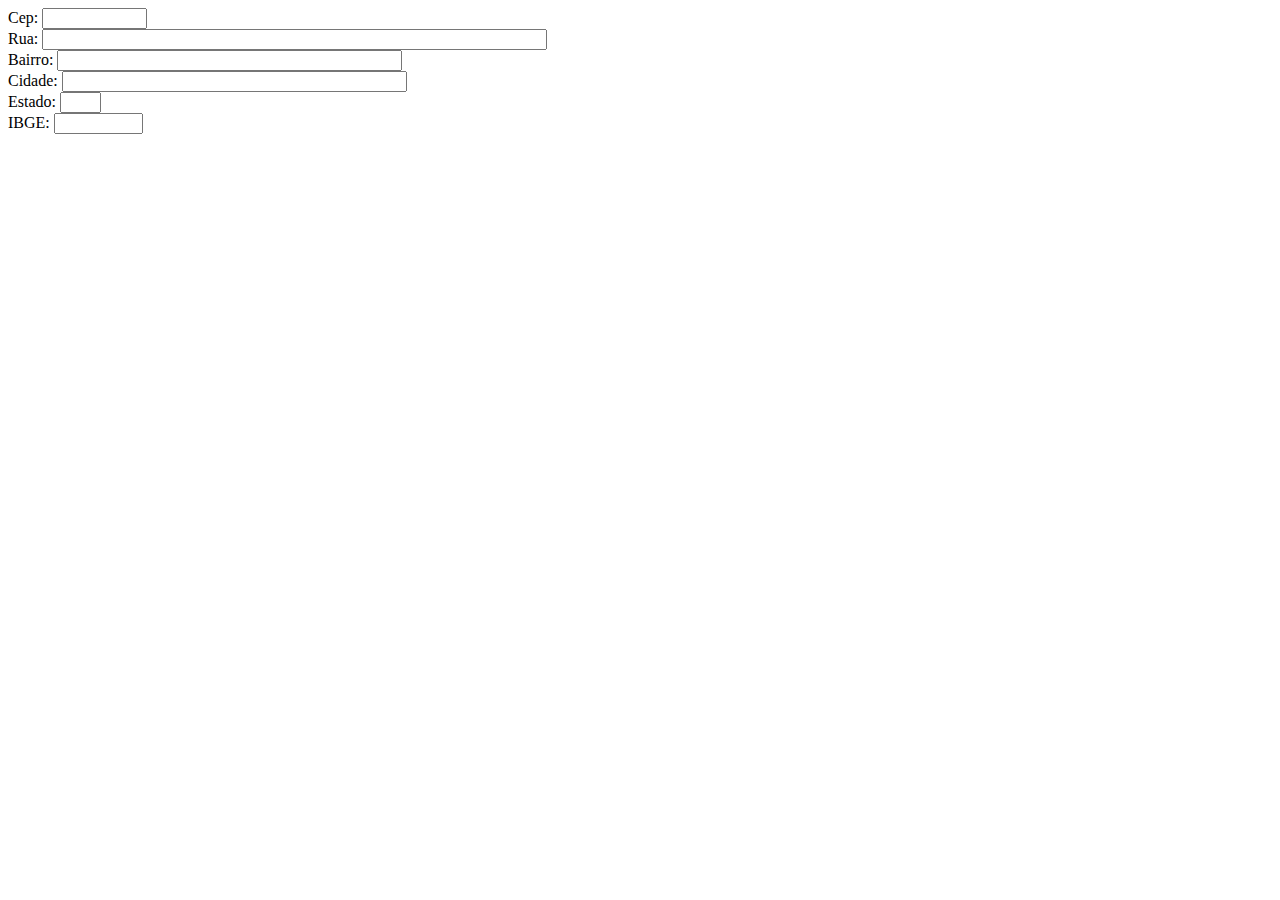
==== index.html @ fd1d164c "Códigos iniciais das página HTML e JS" ====
<html>

    <head>
        <title>ViaCEP Webservice</title>
        <meta http-equiv="Content-Type" content="text/html; charset=utf-8" />
        <link rel="stylesheet" href="style.css">
    </head>

    <body>
        <!-- Inicio do formulario -->
        <form method="get" action=".">
            <label>Cep:
                <input name="cep" type="text" id="cep" value="" size="10" maxlength="9"
                    onblur="pesquisacep(this.value);" /></label><br />
            <label>Rua:
                <input name="rua" type="text" id="rua" size="60" /></label><br />
            <label>Bairro:
                <input name="bairro" type="text" id="bairro" size="40" /></label><br />
            <label>Cidade:
                <input name="cidade" type="text" id="cidade" size="40" /></label><br />
            <label>Estado:
                <input name="uf" type="text" id="uf" size="2" /></label><br />
            <label>IBGE:
                <input name="ibge" type="text" id="ibge" size="8" /></label><br />
        </form>
        <script src="script.js"></script>
    </body>

</html>
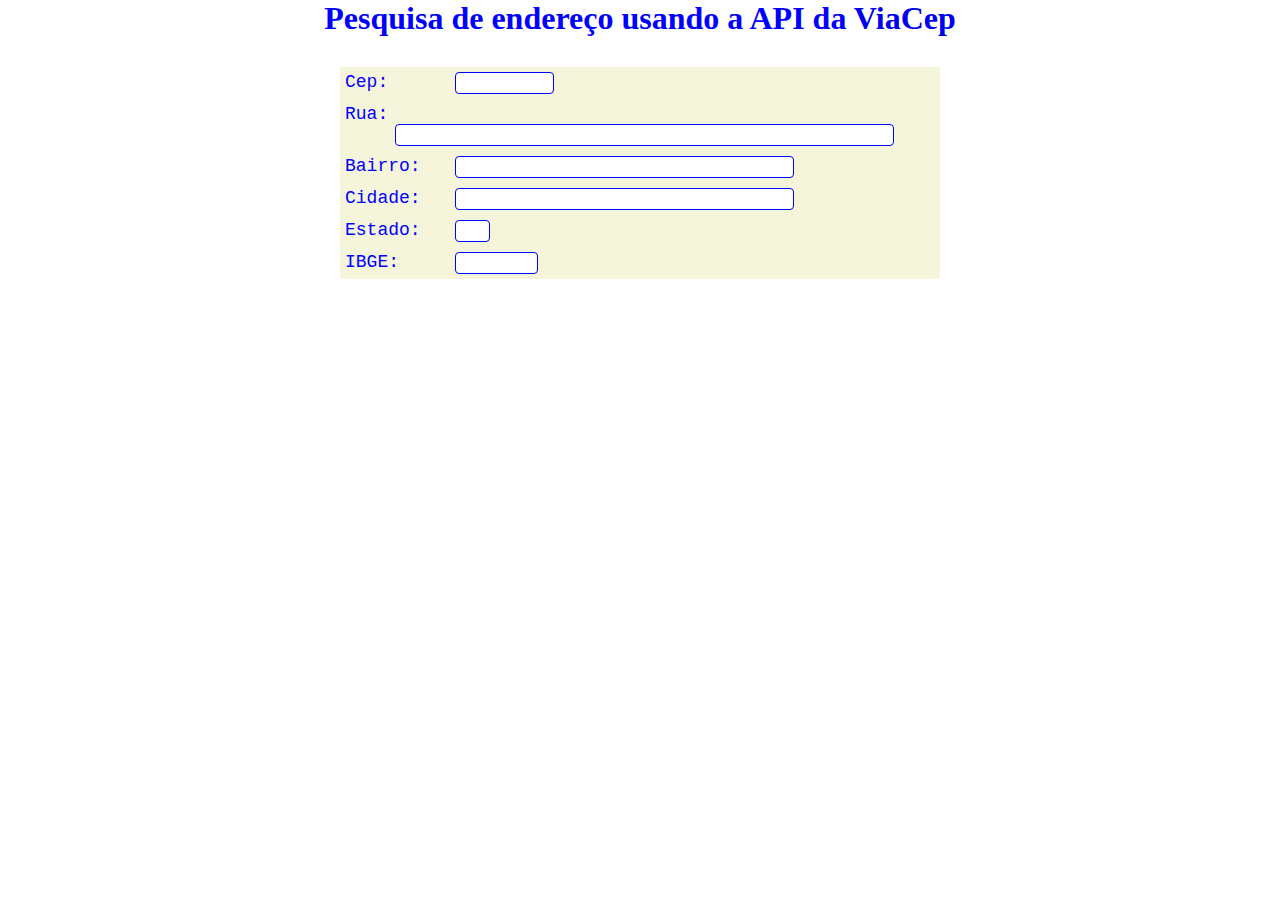
==== commit 7074a8e6: "Estrutura final da página HTML com o Formulário de exemplo" ====
--- a/index.html
+++ b/index.html
@@ -8,20 +8,34 @@
 
     <body>
         <!-- Inicio do formulario -->
+        <h1>Pesquisa de endereço usando a API da <a href="https://viacep.com.br/">ViaCep</a></h1>
         <form method="get" action=".">
-            <label>Cep:
+            <div class="linha">
+                <label>Cep:</label>
                 <input name="cep" type="text" id="cep" value="" size="10" maxlength="9"
-                    onblur="pesquisacep(this.value);" /></label><br />
-            <label>Rua:
-                <input name="rua" type="text" id="rua" size="60" /></label><br />
-            <label>Bairro:
-                <input name="bairro" type="text" id="bairro" size="40" /></label><br />
-            <label>Cidade:
-                <input name="cidade" type="text" id="cidade" size="40" /></label><br />
-            <label>Estado:
-                <input name="uf" type="text" id="uf" size="2" /></label><br />
-            <label>IBGE:
-                <input name="ibge" type="text" id="ibge" size="8" /></label><br />
+                    onblur="pesquisacep(this.value);" />
+            </div>
+
+            <div class="linha">
+                <label>Rua:</label>
+                <input name="rua" type="text" id="rua" size="60" />
+            </div>
+            <div class="linha">
+                <label>Bairro:</label>
+                <input name="bairro" type="text" id="bairro" size="40" />
+            </div>
+            <div class="linha">
+                <label class="label_1">Cidade:</label>
+                <input name="cidade" type="text" id="cidade" size="40" />
+            </div>
+            <div class="linha">
+                <label>Estado:</label>
+                <input name="uf" type="text" id="uf" size="2" />
+            </div>
+            <div class="linha">
+                <label>IBGE:</label>
+                <input name="ibge" type="text" id="ibge" size="8" />
+            </div>
         </form>
         <script src="script.js"></script>
     </body>
--- a/style.css
+++ b/style.css
@@ -0,0 +1,36 @@
+* {
+  margin: 0;
+  padding: 0;
+}
+h1 {
+  text-align: center;
+  color: blue;
+}
+
+h1 a {
+  text-decoration: none;
+}
+
+form {
+  background-color: beige;
+  font-family: "Courier New", Courier, monospace;
+  font-size: large;
+  width: 600px;
+  margin: 30px auto;
+}
+label {
+  position: relative;
+  float: left;
+  width: 60px;
+  color: blue;
+}
+input[type="text"] {
+  position: relative;
+  margin-left: 50px;
+  border-radius: 4px;
+  border: 1px solid blue;
+  line-height: 20px;
+}
+.linha {
+  padding: 5px;
+}
